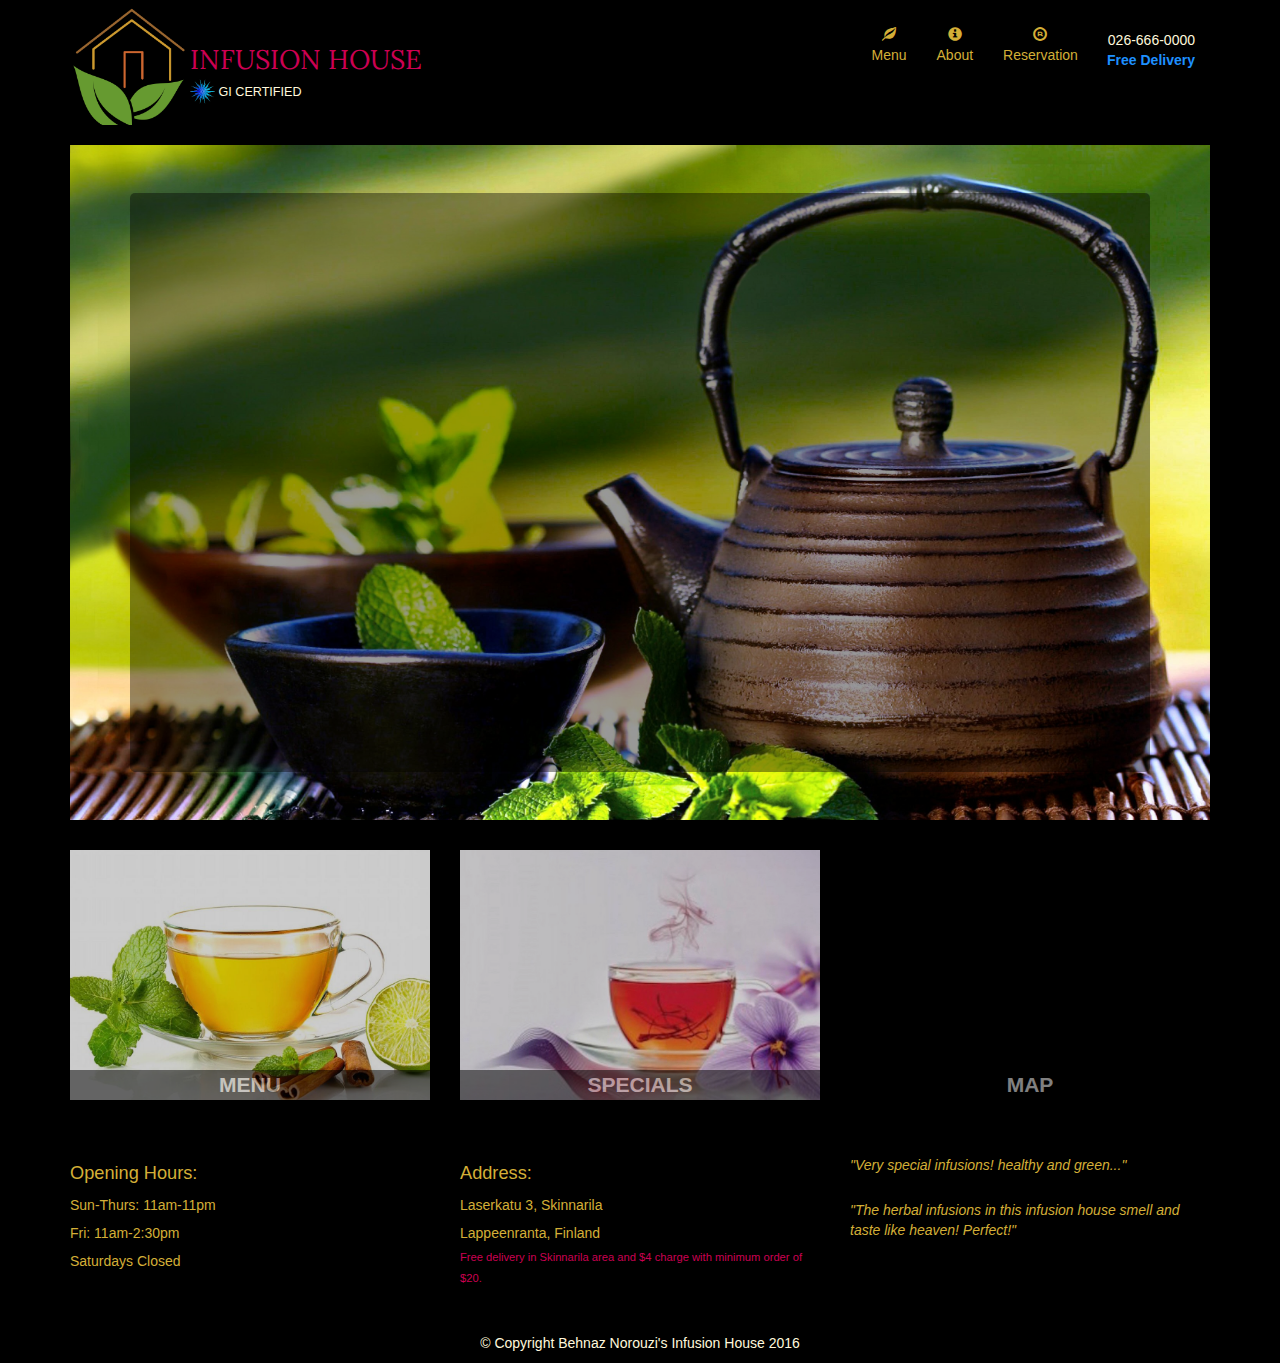
==== Design1/index.html @ e8442d7c "My First Design" ====
<!DOCTYPE html>
<html lang="en">
<head>
	<div id="background"></div>
	<meta charset="utf-8">
	<meta http-equiv="X-UA-Compatible" content="IE=edge">
	<meta name="viewport" content="width=device-width, initial-scale=1">
	<title>InfusionHouse Navigation Bar</title>
	<link rel="stylesheet" href="css/myStyles.css">
	<link rel="stylesheet" href="css/bootstrap.min.css">
	<link href='https://fonts.googleapis.com/css?family=Oxygen:400,300,700' rel='stylesheet' type='text/css'>
	<link href='https://fonts.googleapis.com/css?family=Lora' rel='stylesheet' type='text/css'>
  </head>

<body>
	<header>
		<nav id="header-nav" class="navbar navbar-default">
			<div class="container">
				<div class="navbar-header">
					<a href="index.html" class="pull-left visible-md visible-lg">
						<div id="logo-img" alt="Logo Image"></div>
					</a>
					<div class="navbar-brand">
						<a href="index.html"><h1>Infusion House</h1></a>
						<p>
							<img src="images/dark-blue-star.png" alt="certification">
							<span>GI Certified</span>
						</p>					
					</div>	
					 <button id="navbarToggle" type="button" class="navbar-toggle collapsed" data-toggle="collapse" data-target="#collapsable-nav" aria-expanded="false">
				        <span class="sr-only">Toggle navigation</span>
				        <span class="icon-bar"></span>
				        <span class="icon-bar"></span>
				        <span class="icon-bar"></span>
    				</button>				
				</div>

				<div id="collapsable-nav" class="collapse navbar-collapse">
					<ul id="nav-list" class="nav navbar-nav navbar-right">
						<li class="visible-xs active">
							<a href="index.html">
								<span class="glypgicon glypgicon-Home"></span>Home
							</a>
						</li>
						<li id="navMenuButton">
							<a href="#">
								<span class="glyphicon glyphicon-leaf">
								</span> <br class="hidden-xs"> Menu
							</a>
						</li>
						<li>
							<a href="#">
								<span class="glyphicon glyphicon-info-sign"></span> <br class="hidden-xs"> About
							</a>
						</li>
						<li>
							<a href="#">
								<span class="glyphicon glyphicon-registration-mark"></span> <br class="hidden-xs"> Reservation
							</a>
						</li>
						<li id="phone" class="hidden-xs">
							<a href="tel:917-717-****">
							<span>026-666-0000</span></a><div> Free Delivery</div>
						</li>
					</ul>
					
				</div>
			</div>
			
		</nav>
	</header>

	
	<div id="main-content" class="container">
		<div class="jumbotron">
				<img class="img-responsive visible-xs" src="images/drink-image-1.png">
				<div id="main-image-box"></div>				
		</div>
		<div id="home-titles" class="row">
			<div class="col-md-4 col-sm-6 col-xs-12">
				<a href="#">
					<div id="menu-tile">
						<span>menu</span>
					</div>
				</a>				
			</div>
			<div class="col-md-4 col-sm-6 col-xs-12">
				<a href="#">
					<div id="specials-tile">
						<span>specials</span>
					</div>
				</a>				
			</div>
			<div class="col-md-4 col-sm-12 col-xs-12">
				<a href="https://www.google.fi/maps/place/Laserkatu+3,+53850+Lappeenranta/@61.0632469,28.0945961,17z/data=!3m1!4b1!4m5!3m4!1s0x469094f41d73785d:0x3c6c74cde1f38c1f!8m2!3d61.0632443!4d28.0967848?hl=en">
					<div id="map-tile">
					<iframe src="https://www.google.com/maps/embed?pb=!1m18!1m12!1m3!1d1930.4491043230405!2d28.094596115672744!3d61.063246877841564!2m3!1f0!2f0!3f0!3m2!1i1024!2i768!4f13.1!3m3!1m2!1s0x469094f41d73785d%3A0x3c6c74cde1f38c1f!2sLaserkatu+3%2C+53850+Lappeenranta!5e0!3m2!1sen!2sfi!4v1478985692422" width="100%" height="250" frameborder="0" style="border:0" allowfullscreen></iframe>
						
						<span>map</span>
					</div>
				</a>
			</div>			
		</div> <!-- End of #home-tiles -->
	</div> <!-- End of #main-content-->


	<footer class="panel-footer">
		<div class="container">
			<div class="row">
				<section id="hours" class="col-sm-4">
					<span>Opening Hours:</span><br>Sun-Thurs: 11am-11pm<br>Fri: 11am-2:30pm<br>Saturdays Closed
					<hr class="visible-xs">
				</section>
				<section id="address" class="col-sm-4">
					<span>Address:</span><br>
					Laserkatu 3, Skinnarila<br>
					Lappeenranta, Finland
					<p>Free delivery in Skinnarila area and $4 charge with minimum order of $20.</p>
					<hr class="visible-xs">
				</section>
				<section id="testimonials" class="col-sm-4">
					<p>"Very special infusions! healthy and green..."</p>
					<p> "The herbal infusions in this infusion house  smell and taste like heaven! Perfect!"</p>
				</section>
			</div>
			<div id="Copyright" class="text-center">&copy; Copyright Behnaz Norouzi's Infusion House 2016</div>
		</div>
	</footer>




	<script src="js/jquery-2.1.4.min.js"></script>
	<script src="js/bootstrap.min.js"></script>
	
</body>
</html>
---- Design1/css/myStyles.css ----
body{
	background: url('../images/simple-black-background.png');
	background-color: #000;
	font-size: 16px;
	color: #fff;
	font-family: 'Oxygen', sans-serif;
}

/**#background {
	position: fixed;
	top: 0;
	left: 0;
	width: 100%;
	height: 100%;
	background-image: url(../images/Food-Black-Back.png);
	background-repeat: no-repeat;
	background-attachment: fixed;
	background-size: 100%;
	opacity: 0.8;
	filter: alpha(opacity=80);


} **/



/***** Header *****/
#header-nav {
	background-color: #000;
	border-radius: 0;
	border: 0;
}


#logo-img {
	background: url('../images/logo6.png') no-repeat;
	background-size: 100%;
	width: 120px;
	height: 120px;
	margin: 5px 0 0 0;
}

.navbar-brand {
	padding-top: 25px;
}

.navbar-brand h1 {
	font-family: 'Lora' , serif;
	color: #cc0052;
	font-size:1.5em;
	text-transform: uppercase;
	font-weight: lighter;
	text-shadow: 1px 1px 1px #000;
	margin-bottom: 0;
	line-height: .7;
}

.navbar-brand a:hover, .navbar-brand a:focus{
	text-decoration: none;
}

.navbar-brand p {
	color:#806000;
	text-transform: uppercase;
	font-size: .6em;
	margin-top:15px;
}

.navbar-brand p span {
	vertical-align: middle;
	color: #FFF8DC;
}

.navbar-brand img {
	width: 25px;
	height:25px;
}

#nav-list {
	margin-top: 10px;
}
#nav-list a {
	color:#D4AF37; /** Metallic Gold Color **/
	text-align: center;
}
#phone span{
	color: #FFF8DC;
}
#nav-list a:hover{
	background:;
}
#nav-list a column-span: {
	font-size: 1.8em;
}
#phone{
	margin-top: 5px;
}
#phone a {
	text-align: right;
	padding-bottom: 0;
}
#phone div{
	color: #1E90FF;
	font-weight: bolder;
	text-align: right;
	padding-right: 15px;
}

.navbar-header button.navbar-toggle, .navbar-header .icon-bar{
	border: 1px solid #daa520;
	border-radius: 0;
}

.navbar-header button.navbar-toggle{
	clear: both;
	margin-top: -30px;
}
/* End of HEADER */


/* FOOTER*/
.panel-footer{
	margin-top: 30px;
	padding-top: 35px;
	padding-bottom: 30px;
	background-color: black;
	border-top: 0!important;
	background-image: url('../images/simple-black-background.png');
	color: #D4AF37;
}
.panel-footer div.row{
	margin-bottom: 35px;
}
#hours, #address{
	line-height: 2;
}
#hours > span, #address > span{
	font-size: 1.3em;
}
#address p{
	color: #cc0052;
	font-size:.8em;
	line-height: 1.8;
}
#testimonials{
	font-style: italic;
}
#testimonials p:nth-child(2){
	margin-top: 25px;
}
#Copyright{
	color: #FFF8DC;
	font-weight: lighter;
}
.panel-footer hr{
	opacity: .2;
}
#footer-box-shadow{
	background-color: #000;
}
/* END of FOOTER*/


.container .jumbotron {
	border: 0px solid #000;
	border-radius: 0px !important;
}

#menu-tile, #specials-tile, #map-tile{
	height: 250px;
	width: 100%;
	margin-bottom: 15px;
	position: relative;
	overflow: hidden;
}
#menu-tile:hover, #specials-tile:hover, #map-tile:hover{
	opacity: .4;
}

#menu-tile{
	background: url('../images/herbal-drink-3.png') no-repeat;
	background-size: cover;
	background-position: center;
	opacity: 0.8;
}

#specials-tile{
	background: url('../images/saffron-tea.png') no-repeat;
	background-size: cover;
	background-position: center;
	opacity: 0.8;
}

#menu-tile span, #specials-tile span, #map-tile span{
	position: absolute;
	bottom: 0;
	right: 0;
	width: 100%;
	text-align: center;
	font-size: 1.5em;
	text-transform: uppercase;
	background-color: #000;
	color: #fff;
	font-weight: bold;
	opacity: .5;
}

/* MENU CATEGORIES PAGES*/
.category-tile{
	position: relative;
	border: 2px solid white;
	overflow: hidden;
	width: 200px;
	height: 200px;
	margin: 0 auto 15px; /*  by giving width and margin right and left auto,is a trick for automatically center sth*/
}
.category-tile span{
	position: absolute;
	bottom: 0;
	right: 0;
	width: 100%;
	text-align: center;
	font-size: 1.2em;
	text-transform: uppercase;
	background-color: darkgray;
	color: black;
	opacity: .5;
}
.category-tile:hover{
	box-shadow: 1 1px 5px 1px #cccccc;
}
#menu-categories-title + div{
	margin-bottom: 50px;
	color: white;
} /* It targets the div after h2 */
#menu-categories-title{
	color:white;
}
/* END OF MENU CATEGORIES PAGES*/

/* SINGLE CATEGORY PAGE */
.menu-item-tile{
	margin-bottom: 25px;
	color: green;
}	
.menu-item-tile hr{
	width: 80%;
	opacity: .3;
}
.menu-item-tile .menu-item-price{
	font-size: 1.1em;
	text-align: right;
	margin-top: -15px;
	margin-right: -15px;
}
.menu-item-tile .menu-item-price span{
	font-size: .6;
}
.menu-item-photo{
	position: relative;
	border:2px solid white;
	overflow: hidden;
	padding: 0;
	margin-right: -15px;
	margin-left: auto;
	margin-bottom: 20px;
	max-width: 250px;
}
.menu-item-photo div{
	position: absolute;
	bottom: 0;
	right: 0;
	width: 80px;
	background-color: blue;
	text-align: center;
	color: white;
}
.menu-item-description{
	padding-right: 30px;
}
h3.menu-item-title{
	margin:0 0 10px;
}
.menu-item-details{
	font-size: .9em;
	font-style: italic;
}

/* END OF SINGLE CATEGORY PAGE */	

@media (min-width:1200px){
	.col-lg-12 {
		width: 100%;
	}

	.container .jumbotron{
		background: url('../images/drink-image-1.png') no-repeat;
		background-size: 100%;
		height: 675px;
		box-shadow: 0 0 100px #000;
	}

	.navbar-brand h1 {
		margin-top: 35px;
	}

	.navbar-brand p{
		font-size: .7em;
		margin-top: 10px;
	}


}

@media (min-width:992px) and (max-width:1199px){
	#logo-img{
		background: url('../images/logo6.png') no-repeat;
		background-size: 100%;
		width: 100px;
		height:100px;
		margin: 5px 5px 5px 0;
	}
	.col-md-12 {
		width: 100%;
	}

	.container .jumbotron{
		background: url('../images/drink-image-1.png') no-repeat;
		background-size: 100%;
		height: 558px;
	}

	.navbar-brand h1 {
		margin-top: 30px;
	}
	.navbar-brand p{
		font-size: .7em;
		margin-top: 10px;
	}


}


@media (min-width:768px) and (max-width:991px){
	.col-sm-12 {
		width: 100%;
	}
	.container .jumbotron{
		background: url('../images/drink-image-1.png') no-repeat;
		background-size: 100%;
		height: 432px;
	}
	.navbar-brand p{
		font-size: .6em;
		margin-top: 10px;
	}



}

@media (max-width:767px){
	.navbar-brand {
		padding-top: 10px;
		height:80px;
	}
	.navbar-brand h1{
		padding-top: 5px;
		font-size: 7vw;
		line-height: .1;
		margin-top: 10px;
	}
	.navbar-brand p{
		font-size: .5em;
		margin-top: 10px;
	}
	.navbar-brand p img{
		height: 20px;
		width: 20px;
	}

	#collapsable-nav a {
		font-size: 1.2em;
	}
	#collapsable-nav a span{
		font-size: 1em;
		margin-right: 5px;
	}
	.col-xs-12 {
		width: 100%;
	}

	.container .jumbotron{
		margin-top: 20px;
		padding: 0 !important;
	}
	.panel-footer section{
		margin-bottom: 30px;
		text-align: center;
	}
	.panel-footer section:nth-child(3){
		margin-bottom: 0;
	}
	.panel-footer section hr{
		width: 50%;
	}
	.menu-item-photo{
		margin-right: auto;
	}
	.menu-item-tile .menu-item-price{
		text-align: center;
	}
	.menu-item-description{
		text-align: center;
	}

}

@media (max-width: 479px){
	.col-xss-12{
		position: relative;
		min-height: 1px;
		padding-right: 15px;
		padding-left: 15px;
		float: left;
		width:100%;
	} /* mimic from bootstap.css for xss screens */
}


#first-row img{
	max-width: 100%;
	height: 350px;
}

#first-row{
	background-color: #000;
	margin-top: 0;
}

#main-image-box{
	width: 100%;
	height: 100%;
	background-color: black;
	opacity: .4;
	border-radius: 5px;
}
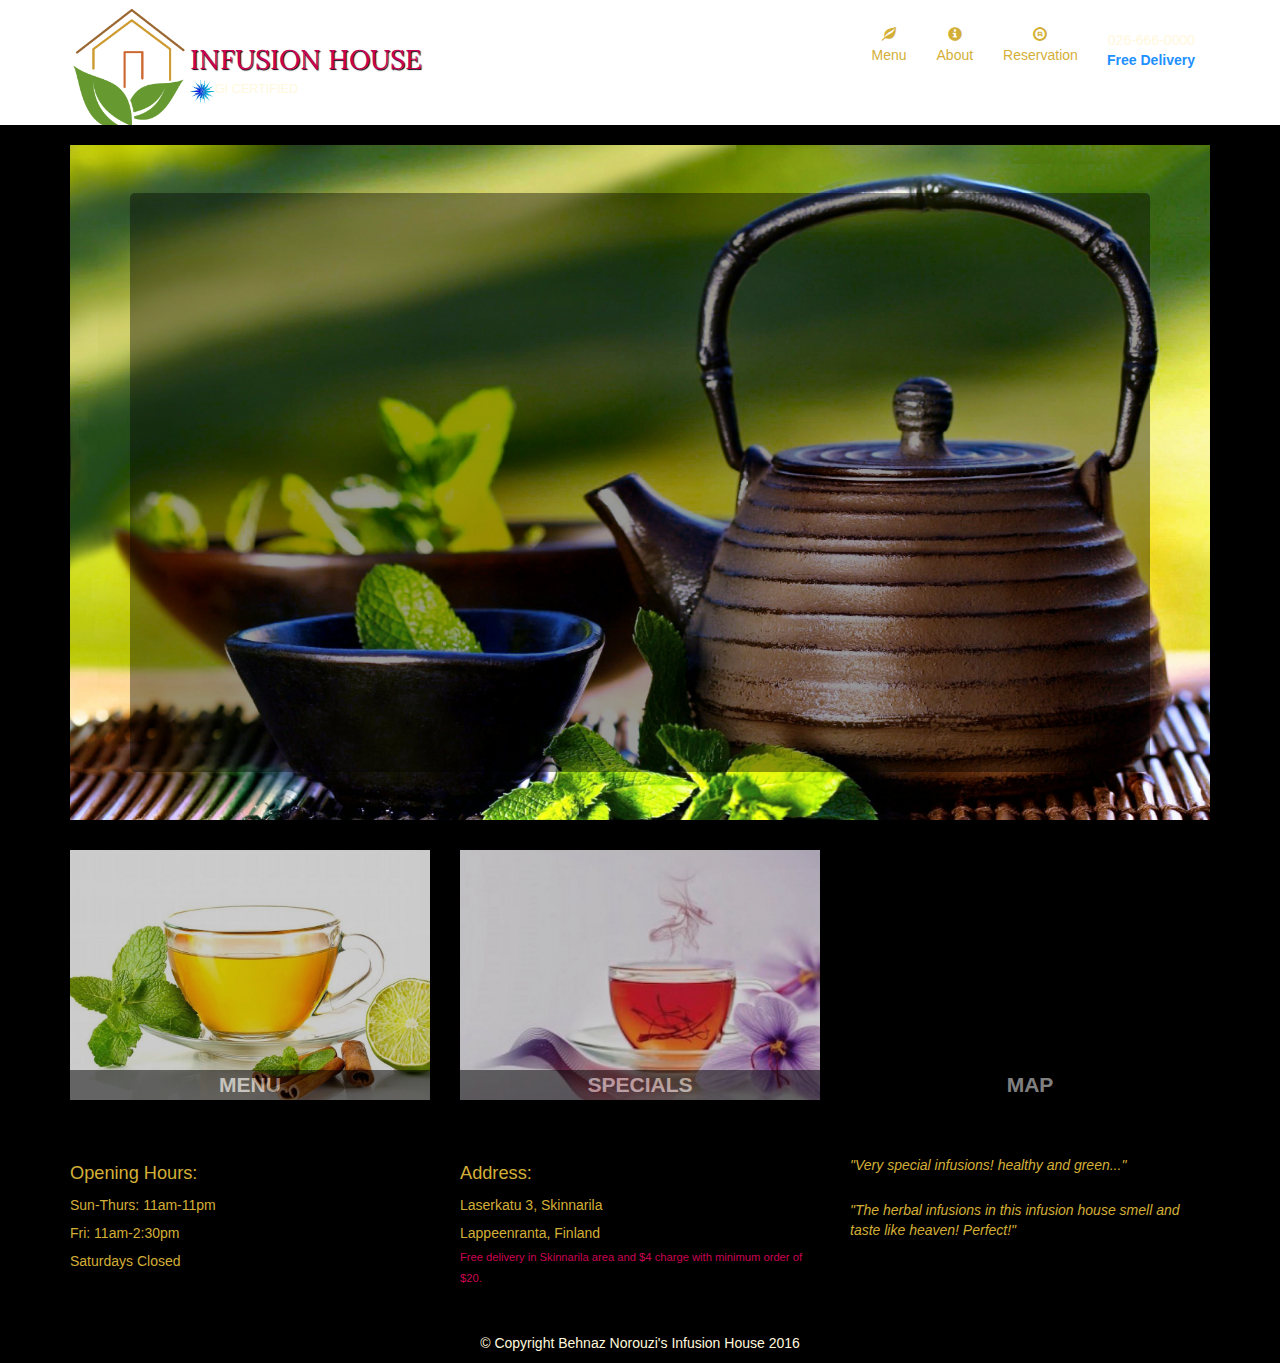
==== commit f5245305: "updates" ====
--- a/Design1/index.html
+++ b/Design1/index.html
@@ -5,7 +5,7 @@
 	<meta charset="utf-8">
 	<meta http-equiv="X-UA-Compatible" content="IE=edge">
 	<meta name="viewport" content="width=device-width, initial-scale=1">
-	<title>InfusionHouse Navigation Bar</title>
+	<title>InfusionHouse</title>
 	<link rel="stylesheet" href="css/myStyles.css">
 	<link rel="stylesheet" href="css/bootstrap.min.css">
 	<link href='https://fonts.googleapis.com/css?family=Oxygen:400,300,700' rel='stylesheet' type='text/css'>
@@ -23,11 +23,11 @@
 					<div class="navbar-brand">
 						<a href="index.html"><h1>Infusion House</h1></a>
 						<p>
-							<img src="images/dark-blue-star.png" alt="certification">
-							<span>GI Certified</span>
+							<img src="images/dark-blue-star.png" alt="certification" class="pull-left visible-md visible-lg">
+							<span class="pull-left visible-md visible-lg">GI Certified</span>
 						</p>					
 					</div>	
-					 <button id="navbarToggle" type="button" class="navbar-toggle collapsed" data-toggle="collapse" data-target="#collapsable-nav" aria-expanded="false">
+					 <button type="button" class="navbar-toggle collapsed" data-toggle="collapse" data-target="#collapsable-nav" aria-expanded="false">
 				        <span class="sr-only">Toggle navigation</span>
 				        <span class="icon-bar"></span>
 				        <span class="icon-bar"></span>
@@ -62,12 +62,10 @@
 							<a href="tel:917-717-****">
 							<span>026-666-0000</span></a><div> Free Delivery</div>
 						</li>
-					</ul>
-					
-				</div>
-			</div>
-			
-		</nav>
+					</ul> <!-- #nav-list -->			
+				</div> <!-- .collapse .navbar-collapse -->
+			</div> <!-- .container -->			
+		</nav> <!-- #header-nav -->
 	</header>
 
 	
--- a/Design1/css/myStyles.css
+++ b/Design1/css/myStyles.css
@@ -27,7 +27,7 @@
 
 /***** Header *****/
 #header-nav {
-	background-color: #000;
+	background-color: #fff;
 	border-radius: 0;
 	border: 0;
 }
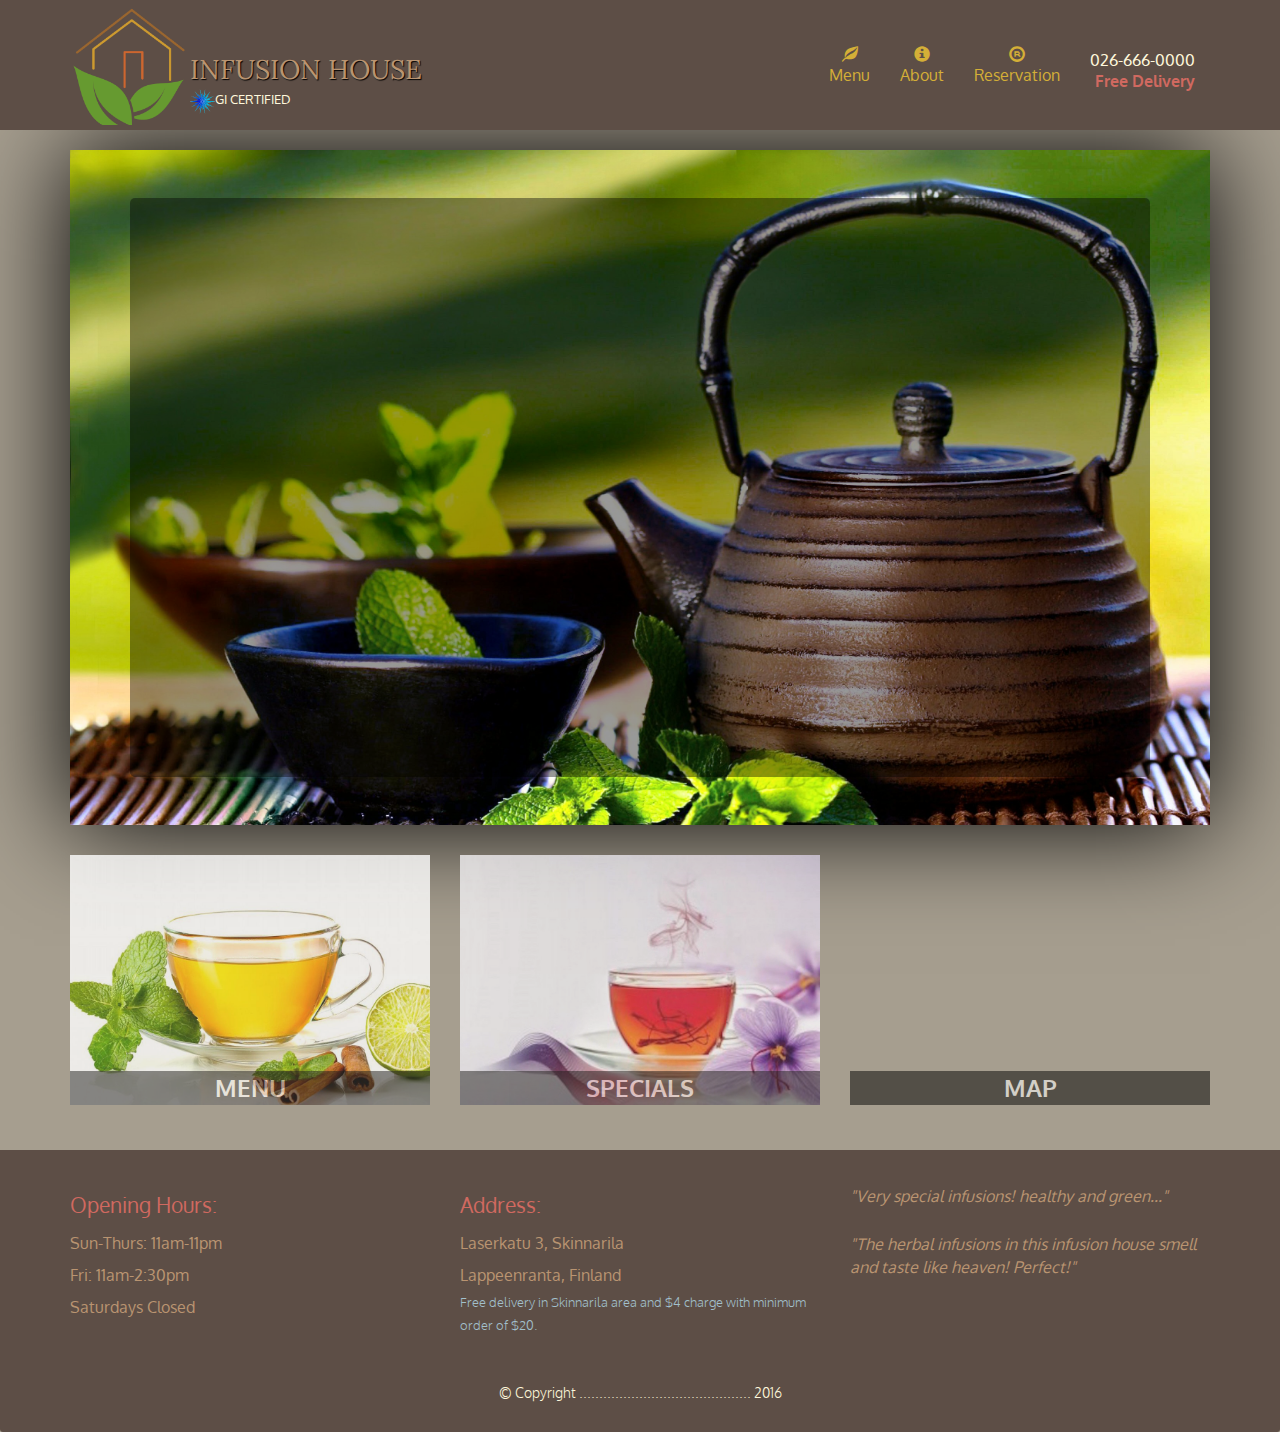
==== commit d2a60690: "Final Editions" ====
--- a/Design1/index.html
+++ b/Design1/index.html
@@ -6,8 +6,8 @@
 	<meta http-equiv="X-UA-Compatible" content="IE=edge">
 	<meta name="viewport" content="width=device-width, initial-scale=1">
 	<title>InfusionHouse</title>
+	<link rel="stylesheet" href="css/bootstrap.min.css">
 	<link rel="stylesheet" href="css/myStyles.css">
-	<link rel="stylesheet" href="css/bootstrap.min.css">
 	<link href='https://fonts.googleapis.com/css?family=Oxygen:400,300,700' rel='stylesheet' type='text/css'>
 	<link href='https://fonts.googleapis.com/css?family=Lora' rel='stylesheet' type='text/css'>
   </head>
@@ -23,8 +23,8 @@
 					<div class="navbar-brand">
 						<a href="index.html"><h1>Infusion House</h1></a>
 						<p>
-							<img src="images/dark-blue-star.png" alt="certification" class="pull-left visible-md visible-lg">
-							<span class="pull-left visible-md visible-lg">GI Certified</span>
+							<img src="images/dark-blue-star.png" alt="certification" class="pull-left visible-sm visible-md visible-lg">
+							<span class="pull-left visible-sm visible-md visible-lg">GI Certified</span>
 						</p>					
 					</div>	
 					 <button type="button" class="navbar-toggle collapsed" data-toggle="collapse" data-target="#collapsable-nav" aria-expanded="false">
@@ -37,9 +37,9 @@
 
 				<div id="collapsable-nav" class="collapse navbar-collapse">
 					<ul id="nav-list" class="nav navbar-nav navbar-right">
-						<li class="visible-xs active">
+						<li class="visible-xs">
 							<a href="index.html">
-								<span class="glypgicon glypgicon-Home"></span>Home
+								<span class="glyphicon glyphicon-home"></span>Home
 							</a>
 						</li>
 						<li id="navMenuButton">
@@ -121,7 +121,7 @@
 					<p> "The herbal infusions in this infusion house  smell and taste like heaven! Perfect!"</p>
 				</section>
 			</div>
-			<div id="Copyright" class="text-center">&copy; Copyright Behnaz Norouzi's Infusion House 2016</div>
+			<div id="Copyright" class="text-center">&copy; Copyright ........................................... 2016</div>
 		</div>
 	</footer>
 
--- a/Design1/css/myStyles.css
+++ b/Design1/css/myStyles.css
@@ -1,33 +1,18 @@
 
 body{
-	background: url('../images/simple-black-background.png');
-	background-color: #000;
+	/*background: url('../images/simple-black-background.png');*/
 	font-size: 16px;
 	color: #fff;
 	font-family: 'Oxygen', sans-serif;
-}
-
-/**#background {
-	position: fixed;
-	top: 0;
-	left: 0;
-	width: 100%;
-	height: 100%;
-	background-image: url(../images/Food-Black-Back.png);
-	background-repeat: no-repeat;
-	background-attachment: fixed;
-	background-size: 100%;
-	opacity: 0.8;
-	filter: alpha(opacity=80);
-
-
-} **/
+	background-color: #a69e8f;
+}
+
 
 
 
 /***** Header *****/
 #header-nav {
-	background-color: #fff;
+	background-color: #5d4e46;
 	border-radius: 0;
 	border: 0;
 }
@@ -38,7 +23,7 @@
 	background-size: 100%;
 	width: 120px;
 	height: 120px;
-	margin: 5px 0 0 0;
+	margin: 5px 0 5px 0;
 }
 
 .navbar-brand {
@@ -47,7 +32,7 @@
 
 .navbar-brand h1 {
 	font-family: 'Lora' , serif;
-	color: #cc0052;
+	color: #b99471;
 	font-size:1.5em;
 	text-transform: uppercase;
 	font-weight: lighter;
@@ -88,7 +73,9 @@
 	color: #FFF8DC;
 }
 #nav-list a:hover{
-	background:;
+	background: #a69e8f;
+	color: #5d4e46;
+	font-weight: bolder;
 }
 #nav-list a column-span: {
 	font-size: 1.8em;
@@ -101,14 +88,14 @@
 	padding-bottom: 0;
 }
 #phone div{
-	color: #1E90FF;
+	color: #d06960;
 	font-weight: bolder;
 	text-align: right;
 	padding-right: 15px;
 }
 
 .navbar-header button.navbar-toggle, .navbar-header .icon-bar{
-	border: 1px solid #daa520;
+	border: 1px solid #b99471;
 	border-radius: 0;
 }
 
@@ -120,18 +107,22 @@
 
 
 /* FOOTER*/
+
 .panel-footer{
 	margin-top: 30px;
 	padding-top: 35px;
 	padding-bottom: 30px;
-	background-color: black;
 	border-top: 0!important;
-	background-image: url('../images/simple-black-background.png');
+	/*background-image: url('../images/simple-black-background.png');*/
 	color: #D4AF37;
+	background-color: #5d4e46;
 }
 .panel-footer div.row{
 	margin-bottom: 35px;
 }
+.panel-footer section {
+	color: #b99471;
+}
 #hours, #address{
 	line-height: 2;
 }
@@ -139,9 +130,14 @@
 	font-size: 1.3em;
 }
 #address p{
-	color: #cc0052;
+	color: #53c0cc;
+	color: #a2c0cc;
 	font-size:.8em;
 	line-height: 1.8;
+	font-weight: lighter;
+}
+footer section span {
+	color: #d06960;
 }
 #testimonials{
 	font-style: italic;
@@ -152,6 +148,7 @@
 #Copyright{
 	color: #FFF8DC;
 	font-weight: lighter;
+	font-size: .9em;
 }
 .panel-footer hr{
 	opacity: .2;
@@ -310,6 +307,10 @@
 		margin-top: 10px;
 	}
 
+	#nav-list{
+		margin-top: 30px;
+	}
+
 
 }
 
@@ -329,6 +330,7 @@
 		background: url('../images/drink-image-1.png') no-repeat;
 		background-size: 100%;
 		height: 558px;
+		box-shadow: 0 0 100px #000;
 	}
 
 	.navbar-brand h1 {
@@ -351,10 +353,14 @@
 		background: url('../images/drink-image-1.png') no-repeat;
 		background-size: 100%;
 		height: 432px;
+		box-shadow: 0 0 100px #000;
+	}
+	.navbar-brand h1{
+		margin-top: 5px;
 	}
 	.navbar-brand p{
 		font-size: .6em;
-		margin-top: 10px;
+		margin-top: 5px;
 	}
 
 
@@ -363,12 +369,12 @@
 
 @media (max-width:767px){
 	.navbar-brand {
-		padding-top: 10px;
-		height:80px;
+		padding-top: 0;
+		height:40px;
 	}
 	.navbar-brand h1{
-		padding-top: 5px;
-		font-size: 7vw;
+		padding-top: 15px;
+		font-size: 6vw;
 		line-height: .1;
 		margin-top: 10px;
 	}
@@ -388,6 +394,12 @@
 		font-size: 1em;
 		margin-right: 5px;
 	}
+
+	#nav-list a {
+		color: #a2c0cc;
+		color: #5b899b;
+		color: #53c0cc;
+	}
 	.col-xs-12 {
 		width: 100%;
 	}
@@ -395,6 +407,7 @@
 	.container .jumbotron{
 		margin-top: 20px;
 		padding: 0 !important;
+		box-shadow: 0 0 100px #000;
 	}
 	.panel-footer section{
 		margin-bottom: 30px;
